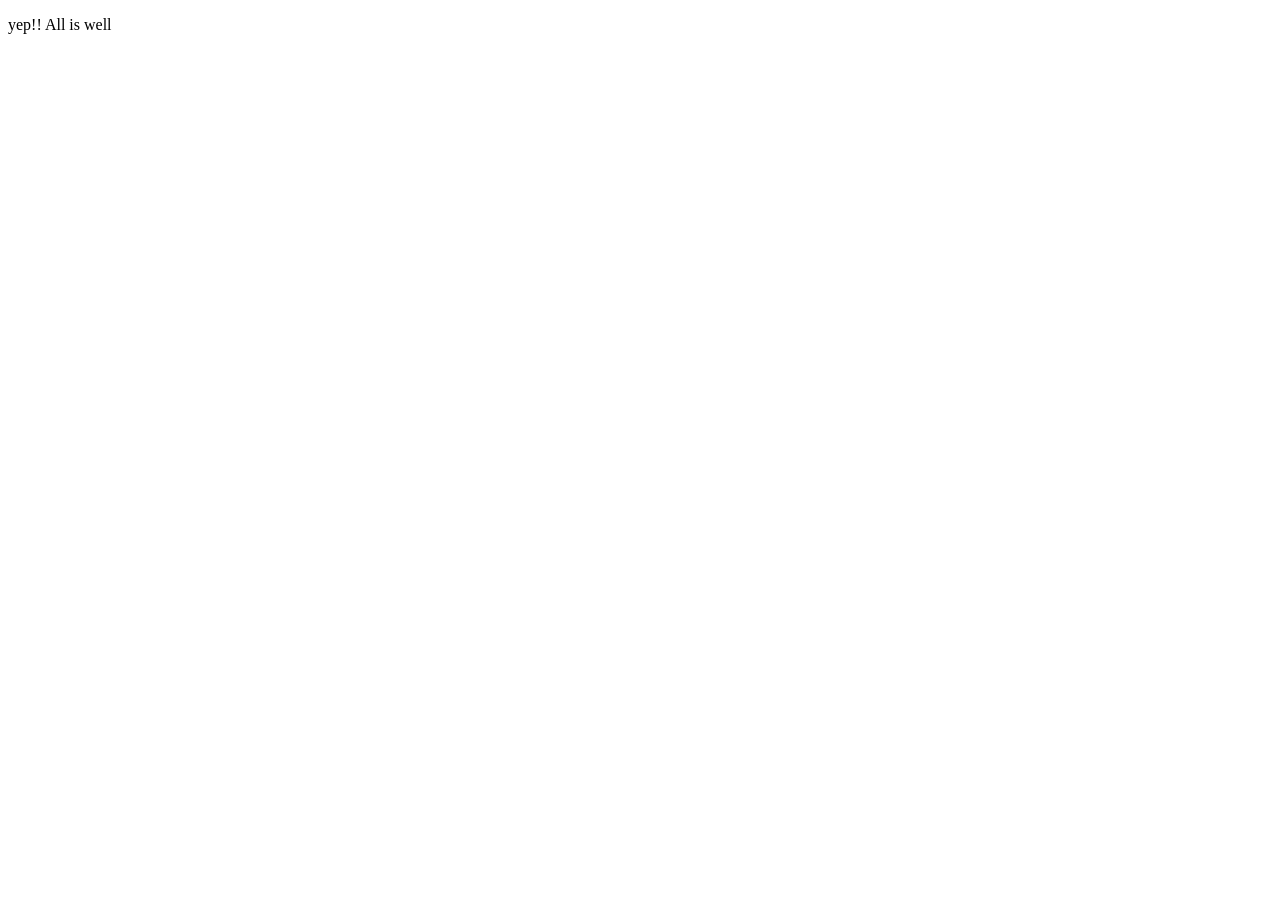
==== index.html @ ace57879 "Add index.html" ====
<!DOCTYPE html>
<html lang="en">
<head>
    <meta charset="UTF-8">
    <meta name="viewport" content="width=device-width, initial-scale=1.0">
    <title>Document</title>
</head>
<body>
    <p>yep!!
        All is well 
    </p>
</body>
</html>
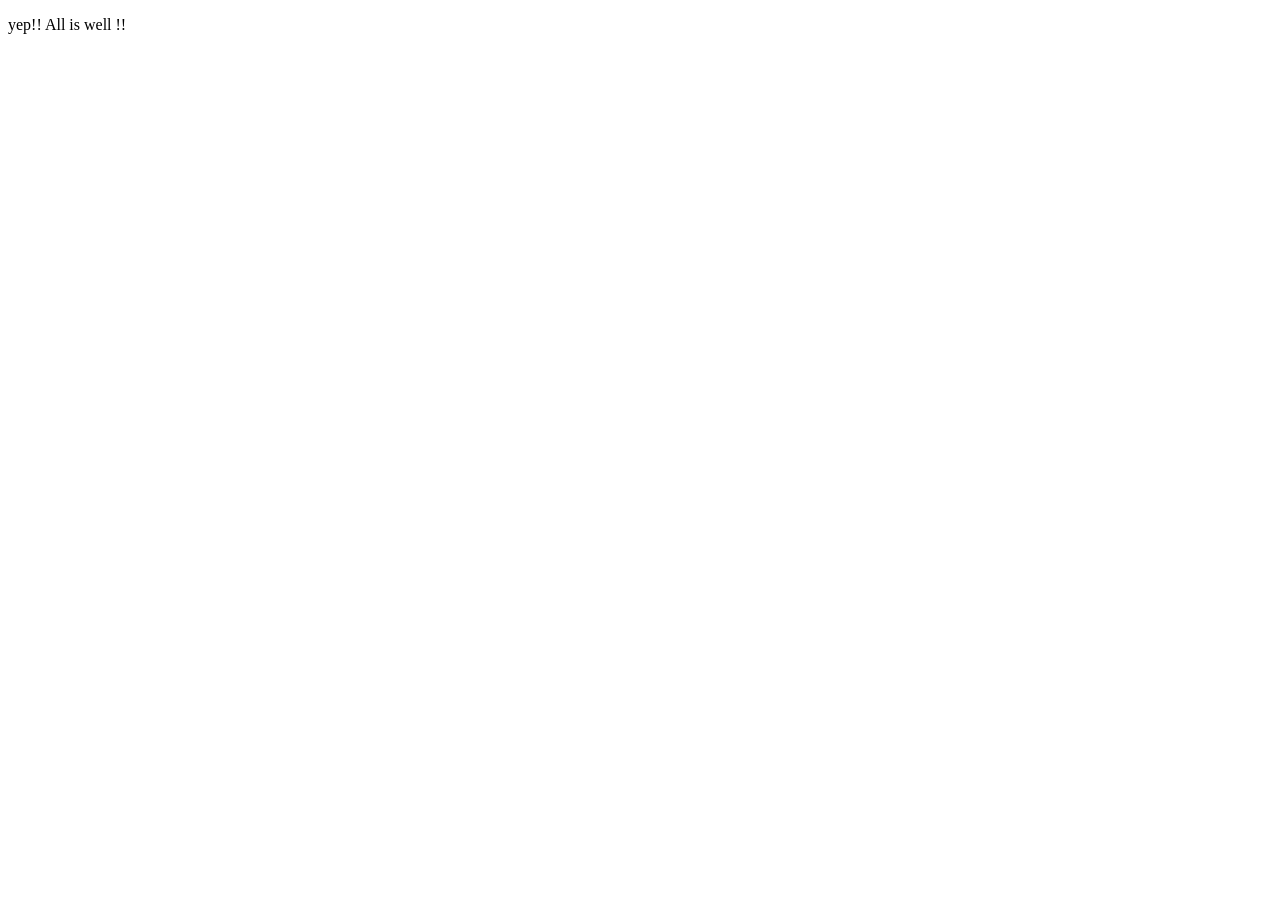
==== commit 0355d843: "add new para" ====
--- a/index.html
+++ b/index.html
@@ -7,7 +7,7 @@
 </head>
 <body>
     <p>yep!!
-        All is well 
+        All is well !!
     </p>
 </body>
 </html>
